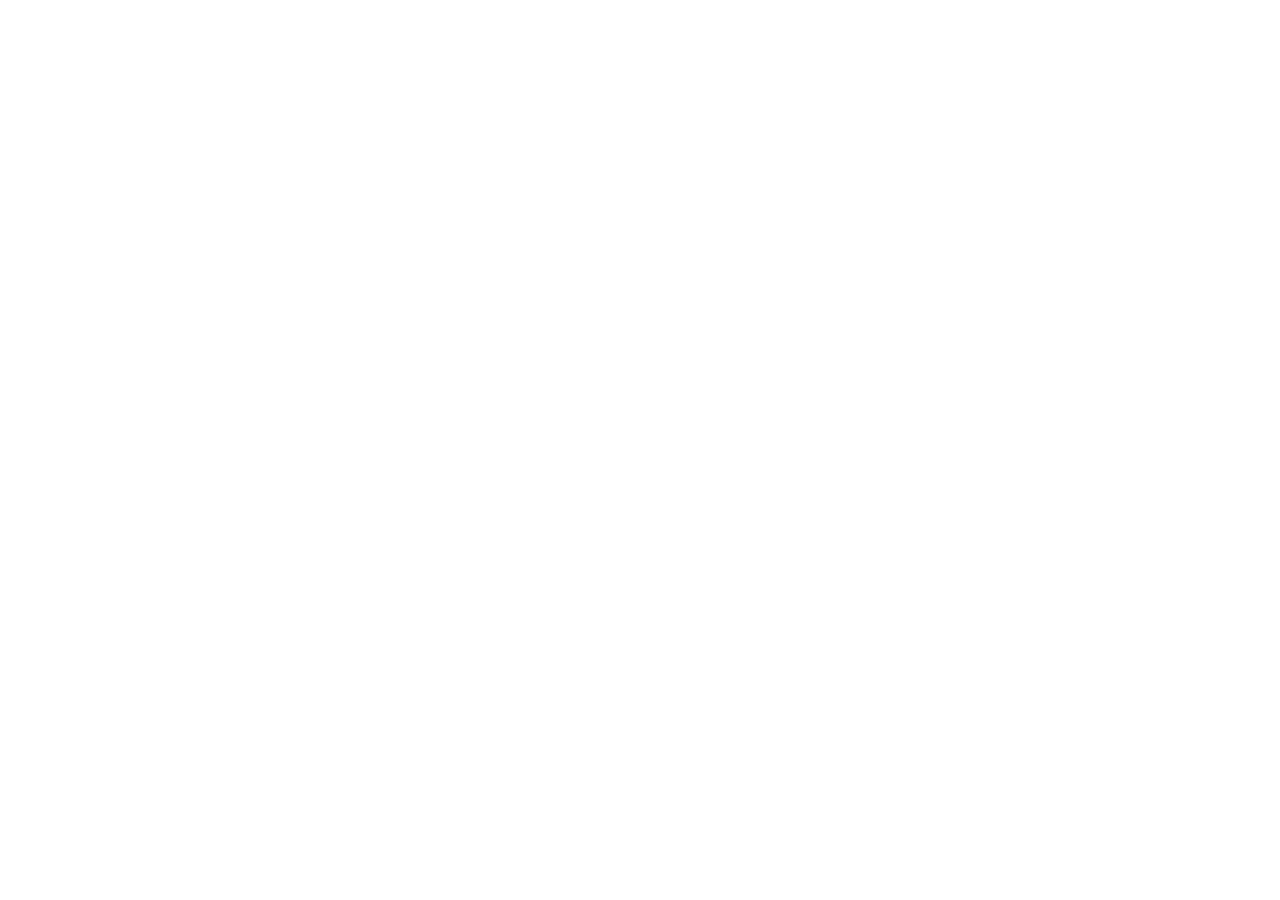
==== high_scores.html @ 72e3a22e "Initial commit" ====
<!DOCTYPE html>
<html lang="en">
  <head>
    <meta charset="UTF-8" />
    <meta name="viewport" content="width=device-width, initial-scale=1.0" />
    <title>Sudoku - High Scores</title>
    <link rel="stylesheet" href="styles/sudoku.css" />
    <!-- Part 1: write the markup below. Part 2: style it in
         styles/sudoku.css. No JavaScript this week. -->
  </head>
  <body>
    <!-- TODO (Part 1): the SAME site header as index.html (copy it across -
         feeling this duplication is the point; a framework fixes it later). -->

    <!-- TODO (Part 1): the page's <main> content.
         - one <h1>
         - a <table class="scores"> with <thead>/<tbody>, <th scope="col">
           header cells (Date, Duration) and the five rows from README
           requirement 4. -->
  </body>
</html>
---- styles/sudoku.css ----
/* =====================================================================
   sudoku.css  -  your styles go here (Lab 02, Part 2)

   Native CSS only: the box model, Flexbox, and custom properties. No
   framework and no media queries. Fill in the rules under each heading
   and match the screenshots in documentation_images/.
   ===================================================================== */

:root {
  --color-hover: #f5dd90;       /* cell under the cursor */
  --color-user-input: #f2f2f2;  /* a digit the player entered (Lab 06) */
  --color-error: #f76c5e;       /* a conflicting digit (Lab 06) */
  --header-bg: #2b2b2b;
  --board-line: #cfcfcf;        /* thin lines between cells */
  --block-line: #333;           /* thick lines between 3x3 blocks */
  --digit: #4a4a4a;
}

* {
  box-sizing: border-box;
}

body {
  margin: 0;
  font-family: "Segoe UI", Tahoma, Arial, sans-serif;
  color: #222;
}

/* ---- site header / nav  (requirement 7) ---------------------------- */
/* TODO: a Flexbox row on .site-header; push the nav right with
   margin-left:auto; add flex-wrap so the nav drops below the brand on a
   narrow screen (that's the whole responsive story - no media query). */


/* ---- the board  (requirement 5) ------------------------------------ */
/* TODO: border-collapse the #board; size each cell and centre the digit;
   thin cell borders + a THICK border around each 3x3 block
   (td:nth-child(3n) and tr:nth-child(3n) td); a :hover colour.
   Also add .user-input and .error rules now - Lab 06 switches them on. */


/* ---- the numbers palette  (requirement 6) -------------------------- */
/* TODO: size + border the .palette cells; a :hover colour; and a
   .active style for the selected digit (used in Lab 06). */


/* ---- high-scores table  (requirement 8) ---------------------------- */
/* TODO: comfortable padding; left-aligned headings; an underline under
   the header row of .scores. */
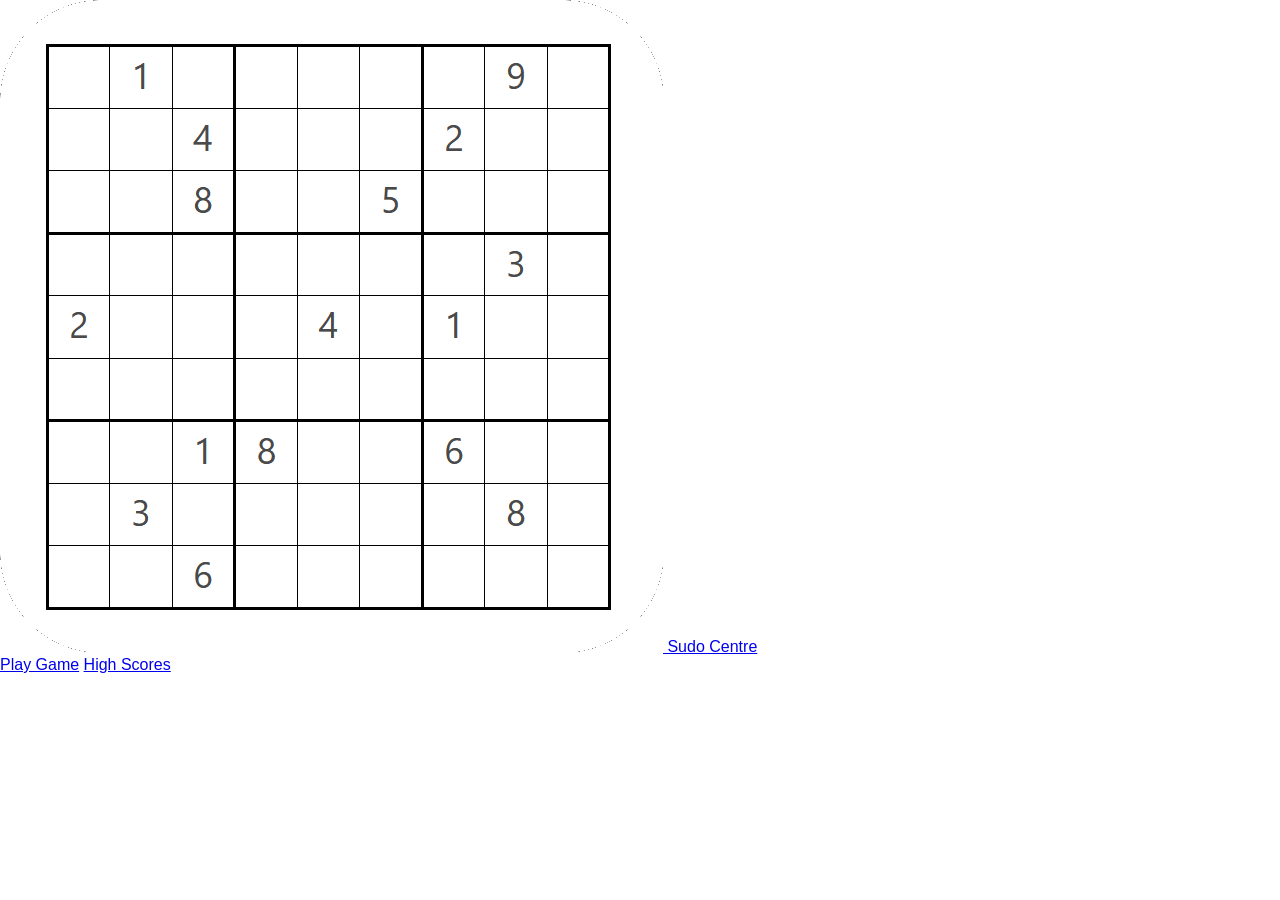
==== commit bbd40989: "Complete Phase 1 Part 1" ====
--- a/high_scores.html
+++ b/high_scores.html
@@ -11,6 +11,16 @@
   <body>
     <!-- TODO (Part 1): the SAME site header as index.html (copy it across -
          feeling this duplication is the point; a framework fixes it later). -->
+    <header class="site-header">
+      <a class="brand" href="index.html">
+        <img src="images/logo.gif" alt="" />
+        Sudo Centre
+      </a>
+      <nav>
+        <a href = "index.html">Play Game</a>
+        <a href = "high_scores.html">High Scores</a>
+      </nav>
+    </header>
 
     <!-- TODO (Part 1): the page's <main> content.
          - one <h1>
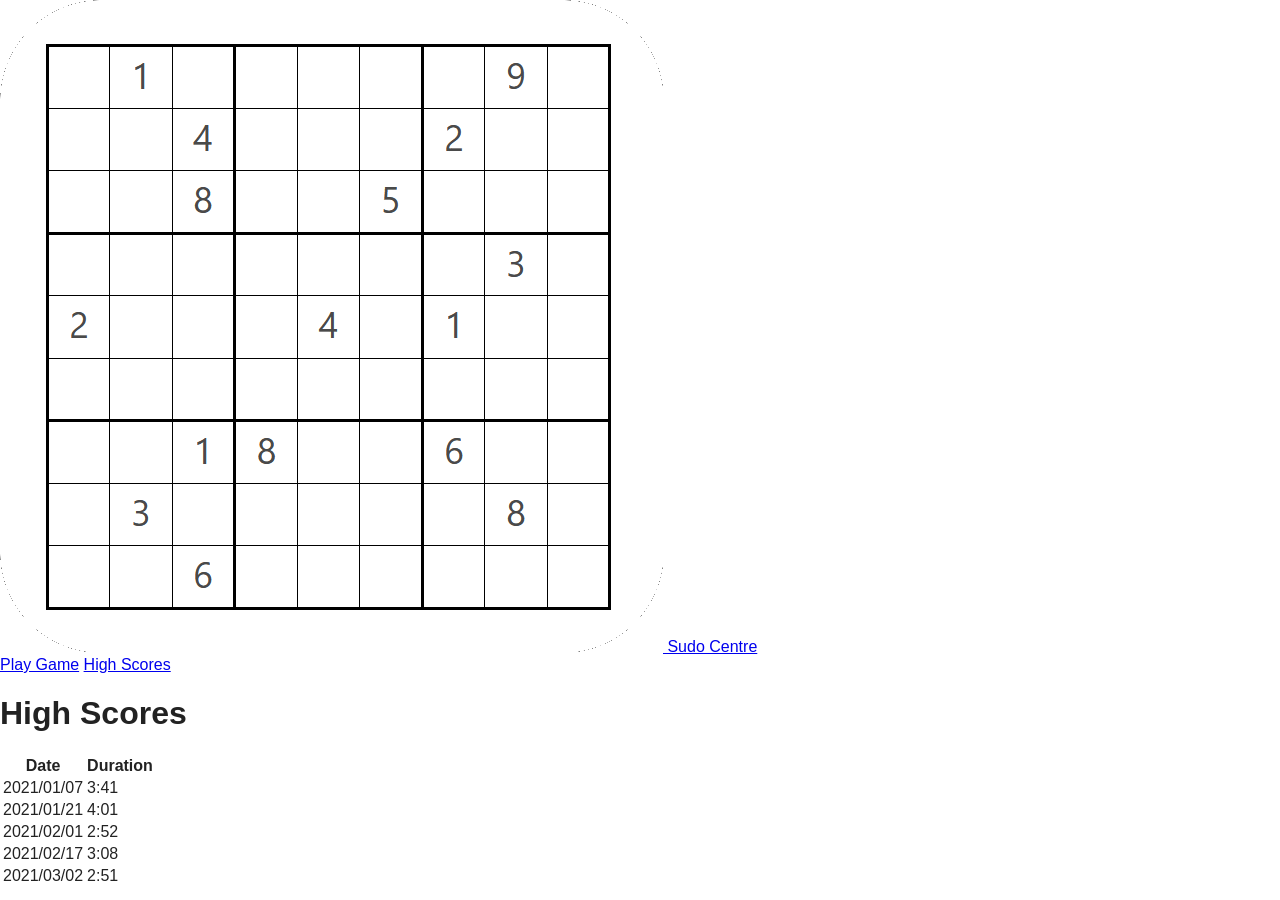
==== commit 0c85752a: "complete phase 1 part 4" ====
--- a/high_scores.html
+++ b/high_scores.html
@@ -27,5 +27,37 @@
          - a <table class="scores"> with <thead>/<tbody>, <th scope="col">
            header cells (Date, Duration) and the five rows from README
            requirement 4. -->
+    
+  <h1>High Scores</h1>
+  <table class="scores">
+    <thead>
+      <tr>
+        <th scope="col">Date</th>
+        <th scope="col">Duration</th>
+      </tr>
+    </thead>
+    <tbody>
+      <tr>
+        <td>2021/01/07</td>
+        <td>3:41</td>
+      </tr>
+      <tr>
+        <td>2021/01/21</td>
+        <td>4:01</td>
+      </tr>
+      <tr>
+        <td>2021/02/01</td>
+        <td>2:52</td>
+      </tr>
+      <tr>
+        <td>2021/02/17</td>
+        <td>3:08</td>
+      </tr>
+      <tr>
+        <td>2021/03/02</td>
+        <td>2:51</td>
+      </tr>
+    </tbody>
+  </table>
   </body>
 </html>
